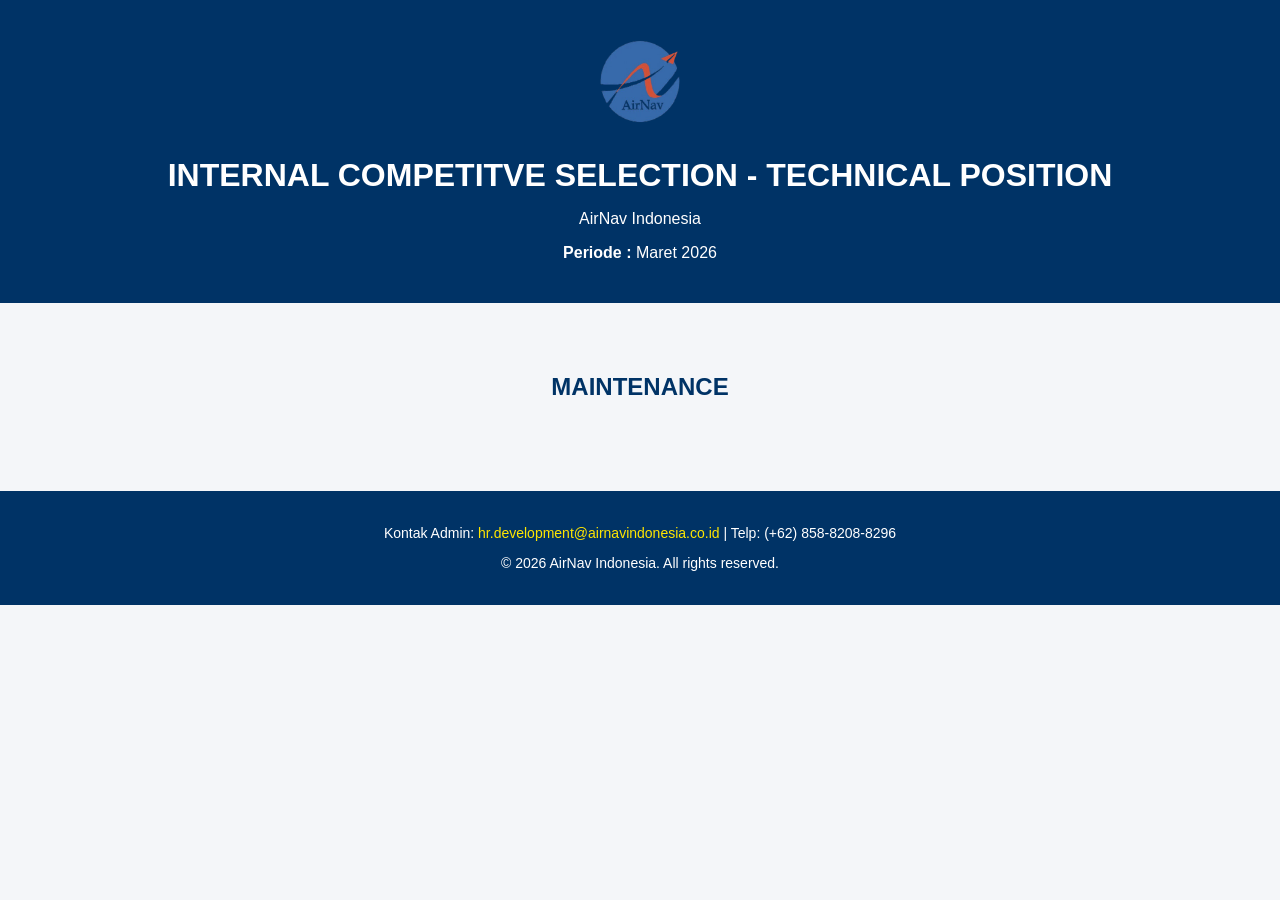
==== test.html @ 34148b3f "Rename index.html to test.html" ====
<!DOCTYPE html>
<html>

<head>

<title>Internal Competitive Selection</title>

<link rel="stylesheet" href="css/style.css">

<meta name="viewport" content="width=device-width, initial-scale=1">

</head>

<body>

<header>

<img src="images/logo.png" class="logo">

<h1 id="judulTender">Internal Competitive Selection</h1>

<p>AirNav Indonesia</p>

<p><b>Periode :</b> <span id="periodeTender"></span></p>

</header>

<div class="container">

<h2>MAINTENANCE</h2>

</div>


<!-- ======================
FOOTER
===================== -->
<footer>
    <p>Kontak Admin: <a href="hr.development@airnavindonesia.co.id">hr.development@airnavindonesia.co.id</a> | Telp: (+62) 858-8208-8296</p>
    <p>© 2026 AirNav Indonesia. All rights reserved.</p>
</footer>

<script src="js/script.js"></script>

</body>
</html>
---- css/style.css ----
/* =====================
GLOBAL
===================== */

body{

font-family: Arial, Helvetica, sans-serif;
background:#f4f6f9;
margin:0;
color:#333;

}

/* =====================
HEADER
===================== */

header{

background:#003366;
color:white;
padding:25px;
text-align:center;

}

.logo{

width:200px;
margin-bottom:10px;

}

header h1{

margin:5px 0;

}

/* =====================
CONTAINER
===================== */

.container{

width:85%;
margin:auto;
padding:30px;

}

h2{

margin-top:40px;
color:#003366;
text-align: center;

}

h3{

margin-top:20px;
color:#003366;

}

/* =====================
TABLE
===================== */

table{

width:100%;
border-collapse:collapse;
margin-top:20px;
background:white;

}

th, td{

border:1px solid #ddd;
padding:12px;
text-align:center;

}

th{

background:#003366;
color:white;

}

tr:nth-child(even){

background:#f9f9f9;

}

/* =====================
CARD CONTAINER
===================== */

.card-container{

display:flex;
flex-wrap:wrap;
gap:20px;
margin-top:20px;
justify-content:center;

}


/* =====================
CARD
===================== */

.card{

background:white;
padding:20px;
border-radius:10px;
box-shadow:0 4px 12px rgba(0,0,0,0.08);
width:260px;
transition:0.2s;

}

.card:hover{

transform:translateY(-5px);

}

.card h3{

margin-top:0;

}

/* =====================
ADMINISTRATIF CARD
===================== */

.admin-card{

width:100%;
max-width:100%;
padding:25px;

}

/* tabel administratif */

.admin-table{

width:100%;
border-collapse:collapse;
margin-top:15px;

}

.admin-table th{

background:#003366;
color:white;
padding:12px;
text-align:center;

}

.admin-table td{

padding:12px;
border-bottom:1px solid #eee;
text-align:left;

}

.admin-table tr:hover{

background:#f4f8ff;

}

/* =====================
BADGE
===================== */

.badge{

display:inline-block;
padding:4px 10px;
border-radius:6px;
font-size:12px;
margin-bottom:10px;
font-weight:bold;

}

.mandatory{

background:#ffe6e6;
color:#b30000;

}

.ranking{

background:#e6f2ff;
color:#003366;

}

/* =====================
RESPONSIVE MOBILE
===================== */

@media (max-width:768px){

.container{

width:95%;
padding:20px;
justify-content:center;

}

.card{

width:100%;
max-width: 100%;

}

table{

font-size:14px;

}

header{

padding:20px;

}

}
/* =====================
FOOTER
===================== */
footer {
    background-color: #003366;
    color: white;
    text-align: center;
    padding: 20px 10px;
    margin-top: 40px;
    font-size: 14px;
}

footer a {
    color: #ffe600;
    text-decoration: none;
}

footer a:hover {
    text-decoration: underline;
}

/* Footer responsive */
@media (max-width: 768px) {
    footer {
        font-size: 13px;
        padding: 15px 10px;
    }
}
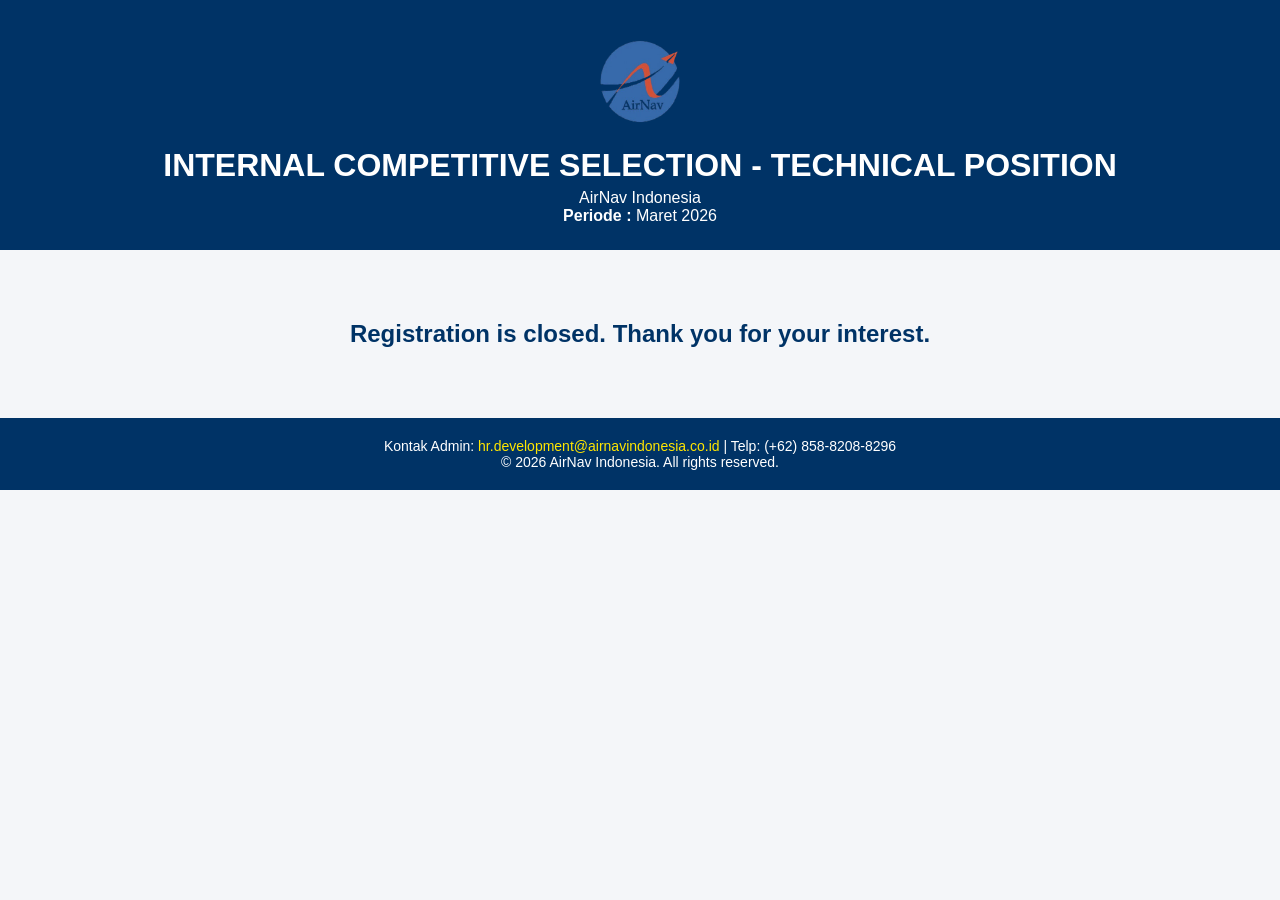
==== commit 7eff01e0: "Update test.html" ====
--- a/test.html
+++ b/test.html
@@ -3,7 +3,7 @@
 
 <head>
 
-<title>Internal Competitive Selection</title>
+<title>Internal Competitive Selection | Teknik</title>
 
 <link rel="stylesheet" href="css/style.css">
 
@@ -27,7 +27,7 @@
 
 <div class="container">
 
-<h2>MAINTENANCE</h2>
+<h2>Registration is closed. Thank you for your interest.</h2>
 
 </div>
 
--- a/css/style.css
+++ b/css/style.css
@@ -1,6 +1,11 @@
 /* =====================
 GLOBAL
 ===================== */
+*{
+box-sizing:border-box;
+margin:0;
+padding:0;
+}
 
 body{
 
@@ -9,6 +14,7 @@
 margin:0;
 color:#333;
 
+
 }
 
 /* =====================
@@ -26,8 +32,14 @@
 
 .logo{
 
-width:200px;
-margin-bottom:10px;
+/* width:200px;
+margin-bottom:10px; */
+
+
+max-width:200px;
+width:100%;
+height:auto;
+
 
 }
 
@@ -43,9 +55,14 @@
 
 .container{
 
-width:85%;
+/* width:85%;
 margin:auto;
-padding:30px;
+padding:30px; */
+
+width:100%;
+max-width:1100px;
+margin:auto;
+padding:30px 20px;
 
 }
 
@@ -53,7 +70,7 @@
 
 margin-top:40px;
 color:#003366;
-text-align: center;
+text-align:center;
 
 }
 
@@ -61,6 +78,27 @@
 
 margin-top:20px;
 color:#003366;
+
+}
+
+.btn-daftar{
+
+display:inline-block;
+margin-top:10px;
+padding:10px 18px;
+
+background:#0d3b66;
+color:white;
+text-decoration:none;
+
+border-radius:6px;
+font-weight:bold;
+
+}
+
+.btn-daftar:hover{
+
+background:#145da0;
 
 }
 
@@ -120,11 +158,16 @@
 .card{
 
 background:white;
-padding:20px;
-border-radius:10px;
-box-shadow:0 4px 12px rgba(0,0,0,0.08);
-width:260px;
-transition:0.2s;
+padding:30px;
+border-radius:12px;
+box-shadow:0 6px 18px rgba(0,0,0,0.08);
+
+width:100%;
+max-width:900px;
+
+line-height:1.7;
+
+margin-top:15px;
 
 }
 
@@ -137,6 +180,23 @@
 .card h3{
 
 margin-top:0;
+
+}
+.card a{
+
+display:block;
+margin-top:8px;
+
+color:#0d3b66;
+text-decoration:underline;
+
+word-break:break-all;
+
+}
+
+.card a:hover{
+
+color:#145da0;
 
 }
 
@@ -197,6 +257,7 @@
 font-size:12px;
 margin-bottom:10px;
 font-weight:bold;
+white-space:nowrap;
 
 }
 
@@ -214,6 +275,13 @@
 
 }
 
+.nilai-tambah{
+
+background:#e6f7ec;
+color:#1a7f37;
+
+}
+
 /* =====================
 RESPONSIVE MOBILE
 ===================== */
@@ -222,12 +290,16 @@
 
 .container{
 
-width:95%;
-padding:20px;
+width:100%;
+padding:15px;
 justify-content:center;
 
 }
 
+.logo{
+width:140px;
+}
+
 .card{
 
 width:100%;
@@ -235,19 +307,68 @@
 
 }
 
+.card-container{
+flex-direction:column;
+}
+
 table{
 
 font-size:14px;
+display:block; 
+overflow-x:auto; 
 
 }
 
 header{
 
-padding:20px;
-
-}
-
-}
+padding:20px 10px;
+
+}
+
+}
+
+html, body{
+overflow-x:hidden;
+}
+
+
+/* @media (max-width:768px){
+
+.container{
+width:100%;
+padding:15px;
+}
+
+.logo{
+width:140px;
+}
+
+.card-container{
+flex-direction:column;
+}
+
+.card{
+width:100%;
+}
+
+table{
+font-size:14px;
+display:block;
+overflow-x:auto;
+}
+
+header{
+padding:20px 10px;
+}
+
+html, body{
+overflow-x:hidden;
+}
+
+}
+ */
+
+
 /* =====================
 FOOTER
 ===================== */
